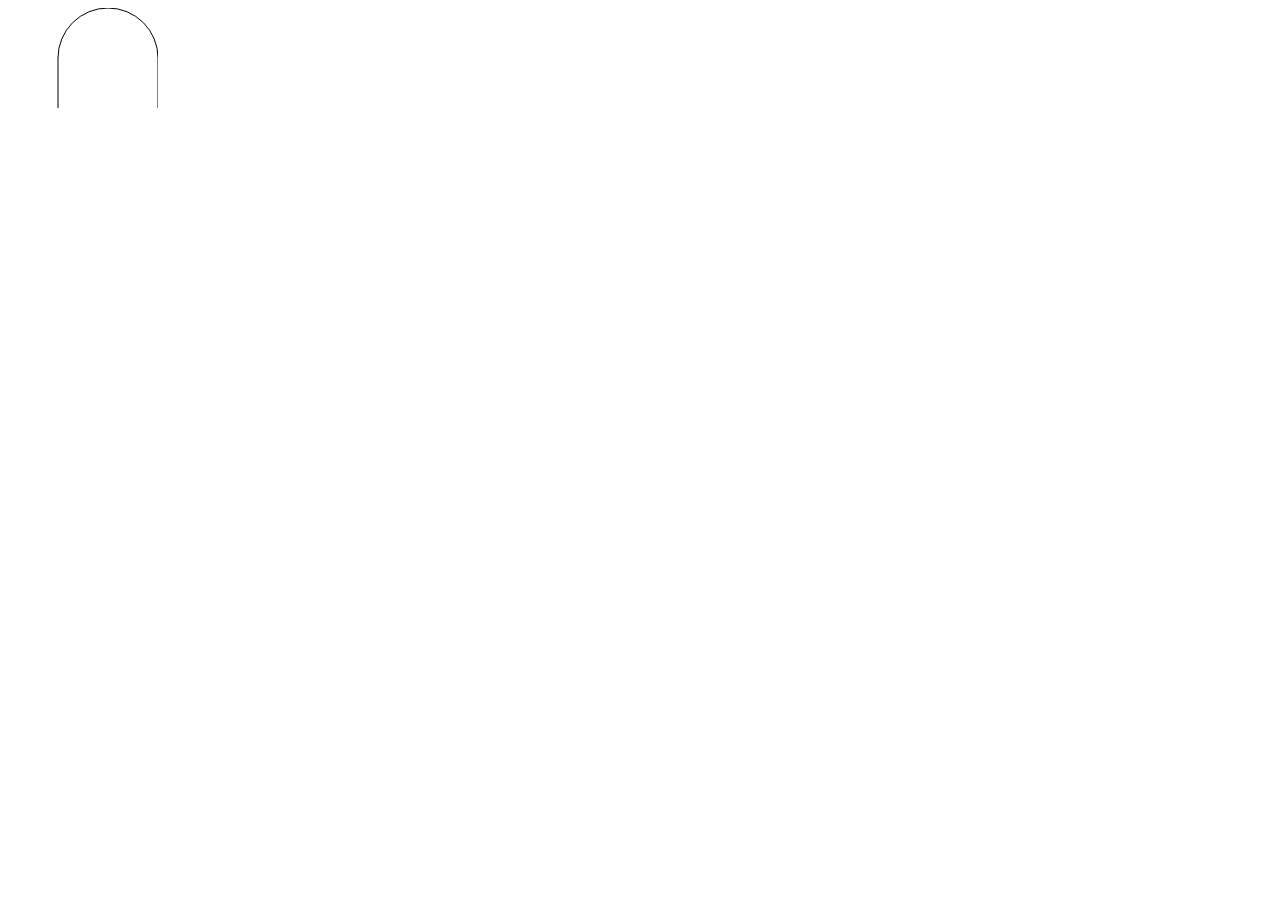
==== index.html @ ea5c6ae1 "initial commit" ====
<!doctype html>
<html lang="en-US">
  <head>
    <meta charset="UTF-8" />
    <title>Canvas experiment</title>
  </head>
  <body>
    <canvas id="canvas" width="150" height="150"></canvas>
    <script type="application/javascript">
      function draw() {
        const canvas = document.getElementById("canvas");
        if (canvas.getContext) {
          const ctx = canvas.getContext("2d");
          ctx.fillStyle = "rgb(200, 0, 0)";
          ctx.beginPath();
          //ctx.moveTo(25, 25);
          ctx.arc(100,50,50,Math.PI,false);
          ctx.lineTo(150,100);
          ctx.moveTo(50,50);
          ctx.lineTo(50,100); 
          ctx.stroke();
        }
      }
      draw();
    </script>
  </body>
</html>
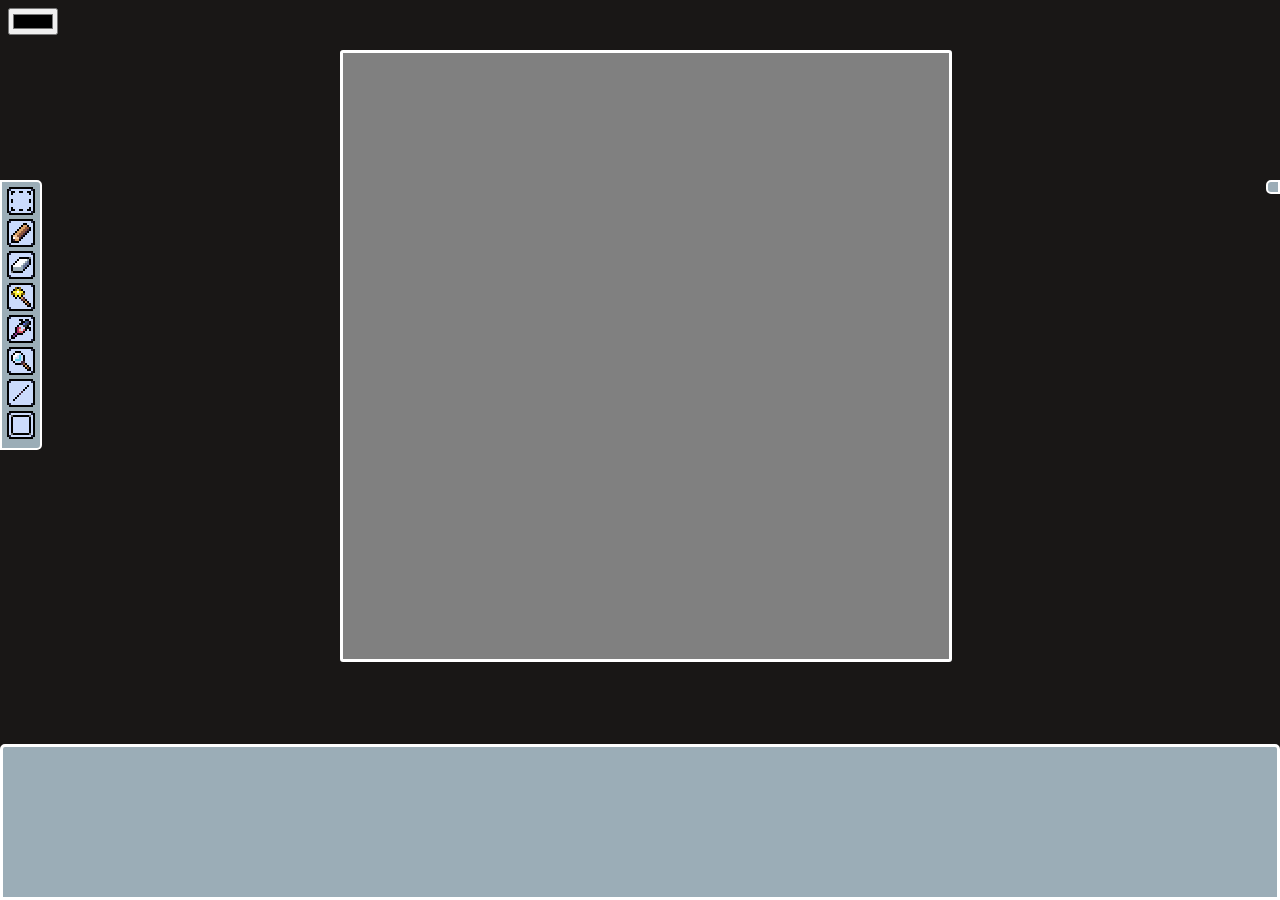
==== commit e8206501: "hehe xd" ====
--- a/index.html
+++ b/index.html
@@ -1,27 +1,52 @@
 <!doctype html>
 <html lang="en-US">
-  <head>
-    <meta charset="UTF-8" />
-    <title>Canvas experiment</title>
-  </head>
+
+<head>
+  <meta charset="UTF-8" />
+  <link rel="stylesheet" type="text/css" href="index.css" />
+  <title>Canvas experiment</title>
+</head>
+
+<body style="background-color: #191716">
+  <!DOCTYPE html>
+
   <body>
-    <canvas id="canvas" width="150" height="150"></canvas>
-    <script type="application/javascript">
-      function draw() {
-        const canvas = document.getElementById("canvas");
-        if (canvas.getContext) {
-          const ctx = canvas.getContext("2d");
-          ctx.fillStyle = "rgb(200, 0, 0)";
-          ctx.beginPath();
-          //ctx.moveTo(25, 25);
-          ctx.arc(100,50,50,Math.PI,false);
-          ctx.lineTo(150,100);
-          ctx.moveTo(50,50);
-          ctx.lineTo(50,100); 
-          ctx.stroke();
-        }
-      }
-      draw();
-    </script>
+    <input type="color" id="colorpicked"></input>
+    <div id="mySidenav" class="sidenav">
+      <div id="buttons">
+        <img src="buttons/rectangle_select.png" class="button"></br>
+        <img src="buttons/pencil.png" class="button" id="pencil"></br>
+        <img src="buttons/eraser.png" class="button" id="eraser"></br>
+        <img src="buttons/magic_wand.png" class="button"></br>
+        <img src="buttons/color_picker.png" class="button"></br>
+        <img src="buttons/zoom.png" class="button"></br>
+        <img src="buttons/line.png" class="button"></br>
+        <img src="buttons/rectangle.png" class="button"></br>
+      </div>
+    </div>
+    <div class="sidenav2">
+    </div>
+    <div class="bottomnav">
+    </div>
+    <div id="canvascontainer" style="
+                          margin: auto;
+                          width: 600px;
+                          height: 600px;
+                          position: absolute;
+                          top: -200px;
+                          bottom: 0;
+                          left: 0;
+                          right: 0;">
+      <canvas id="canvas" height="600" width="600" class="canvas"></canvas>
+    </div>
   </body>
+
+<script type="application/javascript" src="js/editor.js">
+    
+</script>
+
+
+
+</body>
+
 </html>--- a/index.css
+++ b/index.css
@@ -0,0 +1,63 @@
+.sidenav {
+    position: fixed;
+    z-index: 1;
+    top: 20%;
+    left: 0;
+    padding: 5px;
+    background-color: #9badb7;
+    overflow-x: hidden;
+    border-top-right-radius: 5px;
+    border-bottom-right-radius: 5px;
+    border-color: white; 
+    border-style:solid; 
+    border-width: 2px;
+    image-rendering: pixelated;
+}
+
+
+.sidenav2 {
+    position: fixed;
+    z-index: 1;
+    top: 20%;
+    right: 0;
+    padding: 5px;
+    background-color: #9badb7;
+    overflow-x: hidden;
+    border-top-left-radius: 5px;
+    border-bottom-left-radius: 5px;
+    border-color: white; 
+    border-style:solid; 
+    border-width: 2px;
+    image-rendering: pixelated;
+}
+.bottomnav {
+    height:150px;
+    position: fixed;
+    bottom: 0;
+    left:0;
+    border-top-left-radius: 5px;
+    border-top-right-radius: 5px;
+    overflow: hidden;
+    width:99.5%;
+    background-color: #9badb7;
+    border-color: white; 
+    border-style: solid; 
+    border-width: 3px;
+    image-rendering: pixelated;
+}
+
+.button{
+  image-rendering: pixelated;
+  opacity:1;
+  transition: opacity 0.15s;
+  position:relative;
+}
+
+.canvas{
+  background-color:gray; border-color: white; border-style:solid; border-radius: 3px; border-width: 3px; 
+  image-rendering: pixelated;
+}
+.button:hover{
+  opacity: 0.5;
+  transition: opacity 0.1s;
+}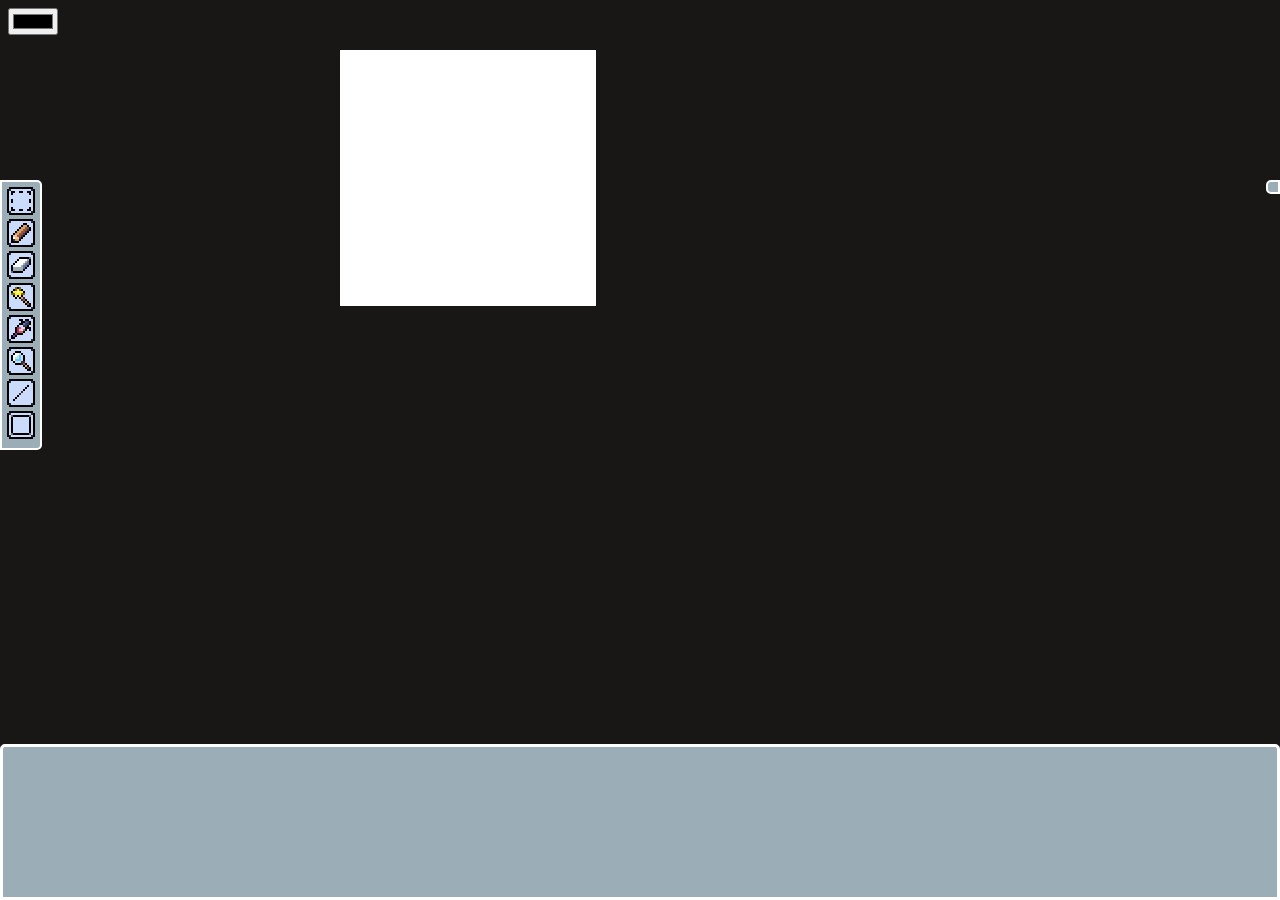
==== commit ac4d543f: "changed everything" ====
--- a/index.html
+++ b/index.html
@@ -37,11 +37,11 @@
                           bottom: 0;
                           left: 0;
                           right: 0;">
-      <canvas id="canvas" height="600" width="600" class="canvas"></canvas>
+      
     </div>
   </body>
 
-<script type="application/javascript" src="js/editor.js">
+<script type="application/javascript" src="js/editor copy.js">
     
 </script>
 
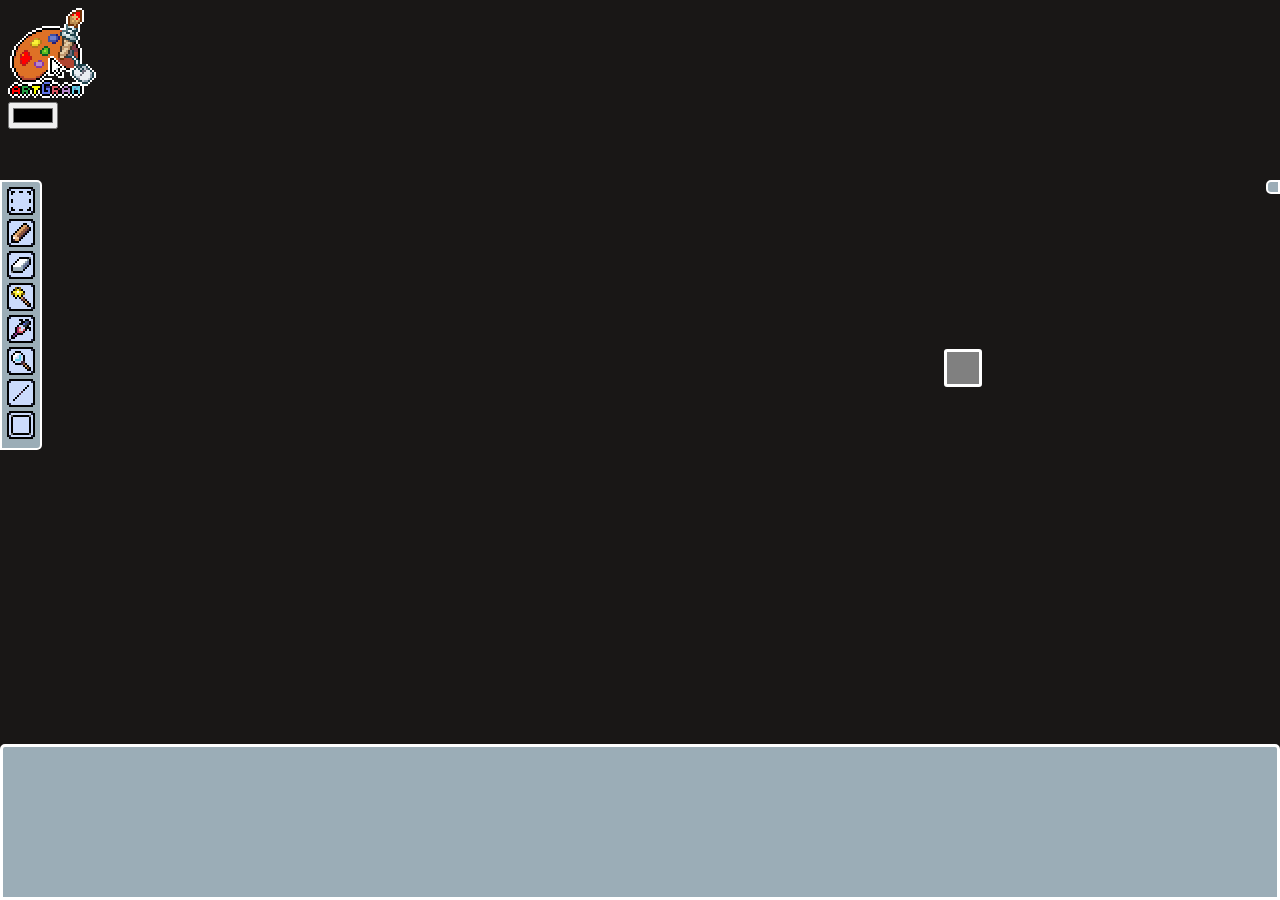
==== commit 38a6f0c0: "pencil tool, zoom tool, and eraser tool functional" ====
--- a/index.html
+++ b/index.html
@@ -11,15 +11,16 @@
   <!DOCTYPE html>
 
   <body>
+    <div><img src="buttons/logo.png"></img></div>
     <input type="color" id="colorpicked"></input>
     <div id="mySidenav" class="sidenav">
       <div id="buttons">
-        <img src="buttons/rectangle_select.png" class="button"></br>
+        <img src="buttons/rectangle_select.png" class="button" id="recangle_select"></br>
         <img src="buttons/pencil.png" class="button" id="pencil"></br>
         <img src="buttons/eraser.png" class="button" id="eraser"></br>
-        <img src="buttons/magic_wand.png" class="button"></br>
+        <img src="buttons/magic_wand.png" class="button" id="magic_wand"></br>
         <img src="buttons/color_picker.png" class="button"></br>
-        <img src="buttons/zoom.png" class="button"></br>
+        <img src="buttons/zoom.png" class="button" id="zoom"></br>
         <img src="buttons/line.png" class="button"></br>
         <img src="buttons/rectangle.png" class="button"></br>
       </div>
@@ -28,20 +29,12 @@
     </div>
     <div class="bottomnav">
     </div>
-    <div id="canvascontainer" style="
-                          margin: auto;
-                          width: 600px;
-                          height: 600px;
-                          position: absolute;
-                          top: -200px;
-                          bottom: 0;
-                          left: 0;
-                          right: 0;">
-      
+    <div id="canvascontainer">
+      <canvas class="canvas" id="canvas"></canvas>
     </div>
   </body>
 
-<script type="application/javascript" src="js/editor copy.js">
+<script type="application/javascript" src="js/reference.js">
     
 </script>
 
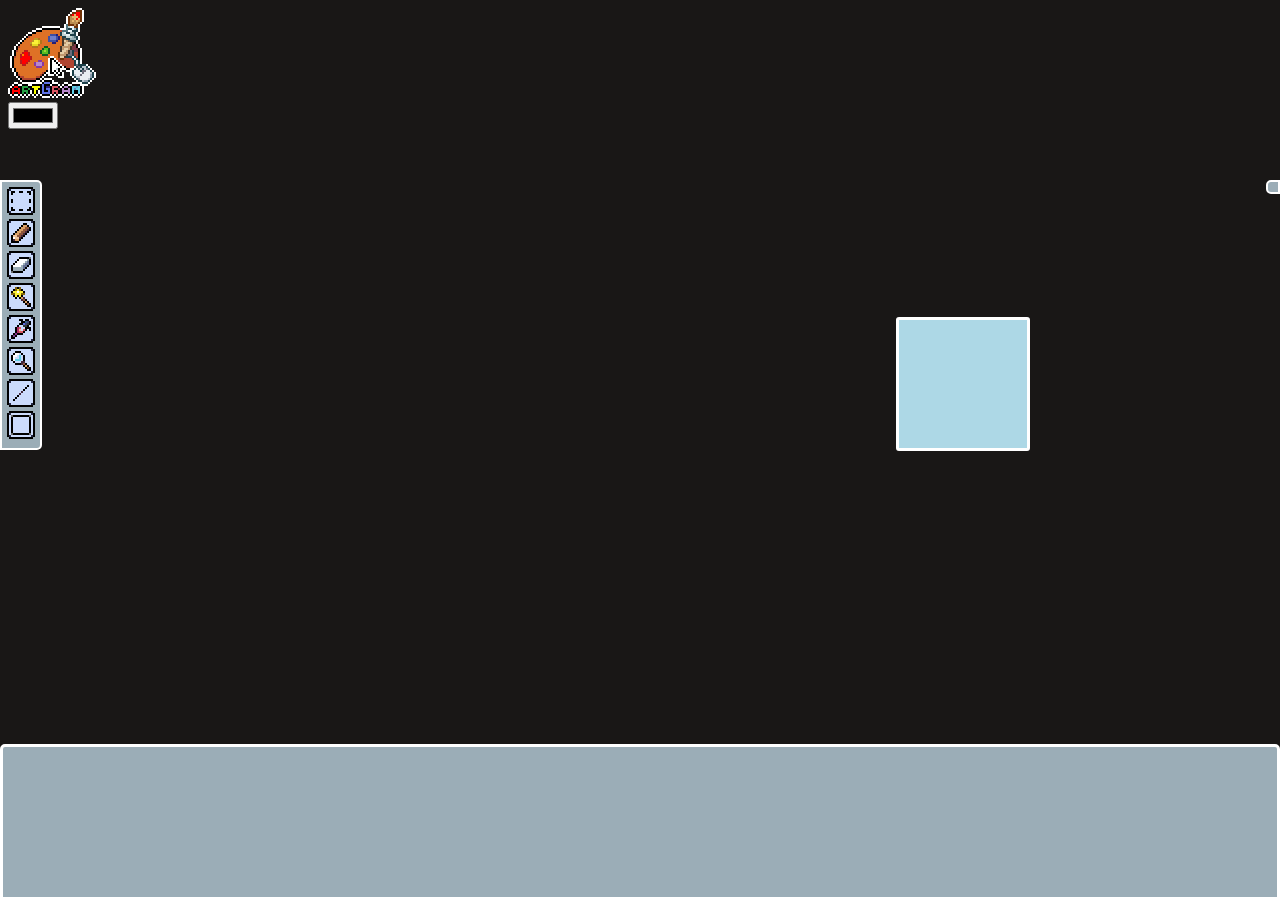
==== commit 643d39fd: "done for today" ====
--- a/index.html
+++ b/index.html
@@ -19,7 +19,7 @@
         <img src="buttons/pencil.png" class="button" id="pencil"></br>
         <img src="buttons/eraser.png" class="button" id="eraser"></br>
         <img src="buttons/magic_wand.png" class="button" id="magic_wand"></br>
-        <img src="buttons/color_picker.png" class="button"></br>
+        <img src="buttons/color_picker.png" class="button" id="color_picker"></br>
         <img src="buttons/zoom.png" class="button" id="zoom"></br>
         <img src="buttons/line.png" class="button"></br>
         <img src="buttons/rectangle.png" class="button"></br>
--- a/index.css
+++ b/index.css
@@ -54,8 +54,11 @@
 }
 
 .canvas{
-  background-color:gray; border-color: white; border-style:solid; border-radius: 3px; border-width: 3px; 
+  background-color:lightblue; border-color: white; border-style:solid; border-radius: 3px; border-width: 3px; 
   image-rendering: pixelated;
+}
+.canvas:hover{
+  cursor:crosshair;
 }
 .button:hover{
   opacity: 0.5;
